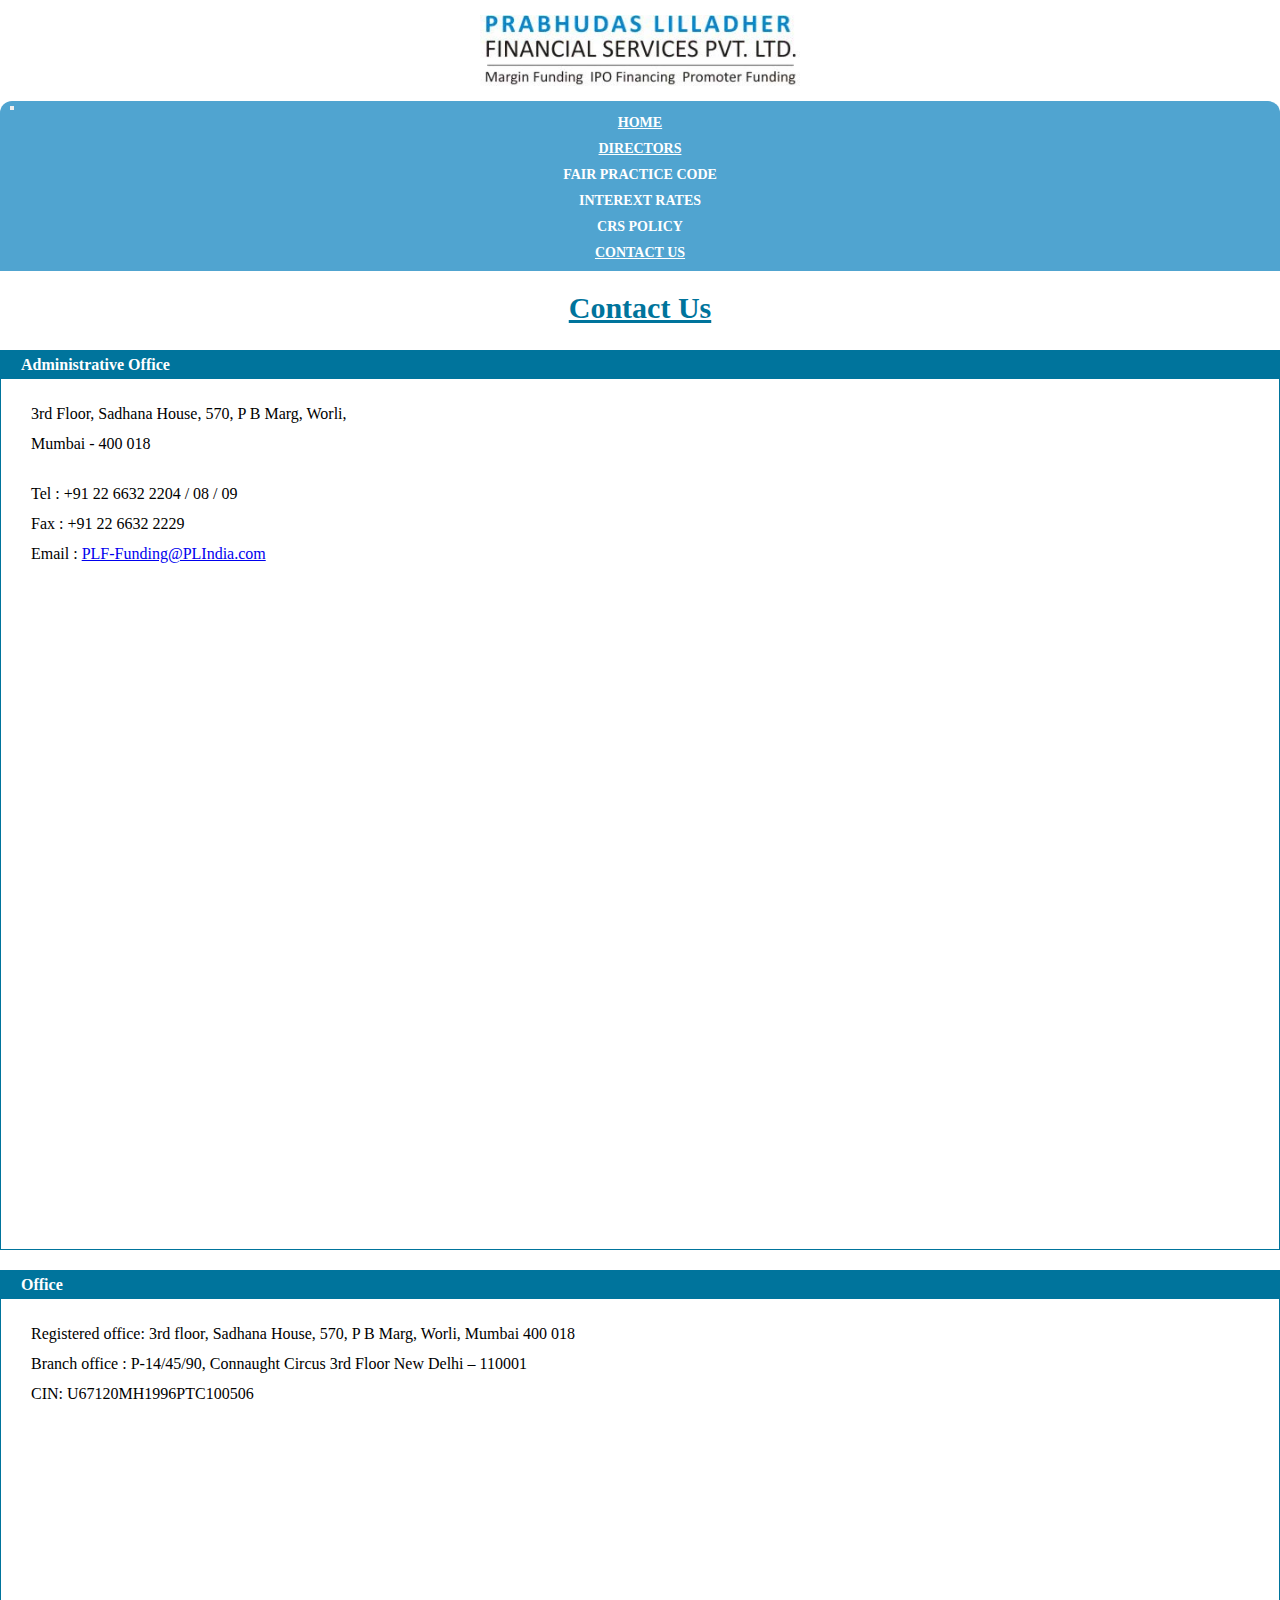
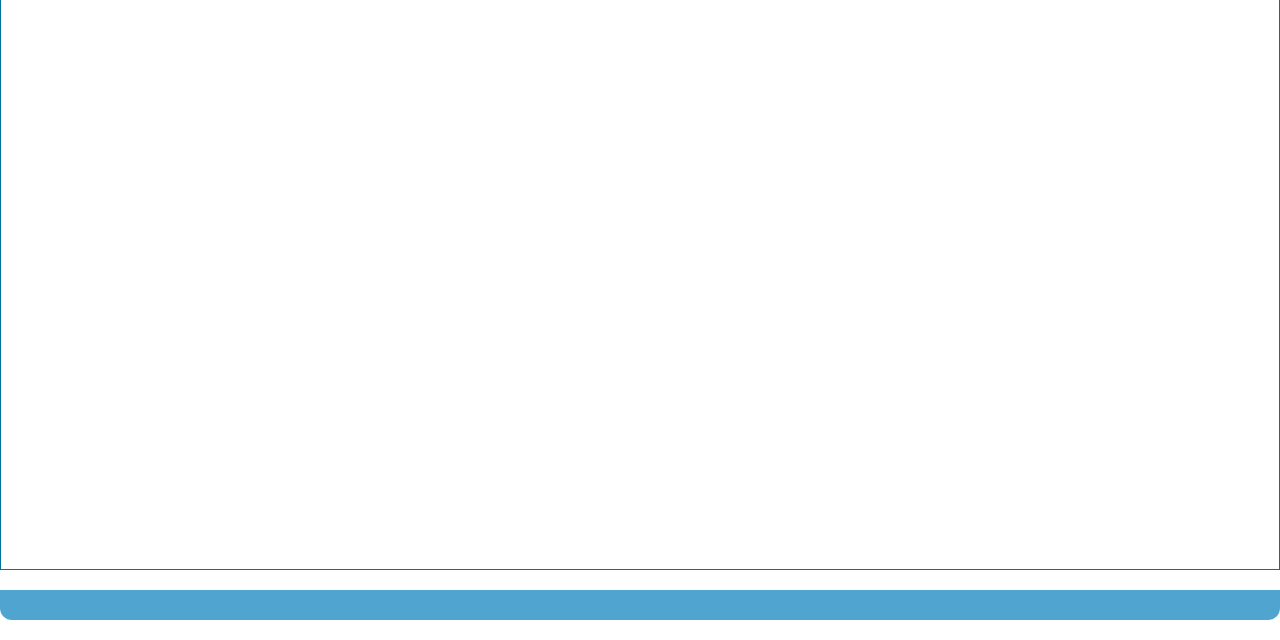
==== contact_us.html @ 73414f25 "Add files via upload" ====
<html lang="en">
<head>
    <meta charset="UTF-8">
    <meta http-equiv="X-UA-Compatible" content="IE=edge">
    <meta name="viewport" content="width=device-width, initial-scale=1.0">
    <link href="https://cdn.jsdelivr.net/npm/bootstrap@5.0.2/dist/css/bootstrap.min.css" rel="stylesheet" integrity="sha384-EVSTQN3/azprG1Anm3QDgpJLIm9Nao0Yz1ztcQTwFspd3yD65VohhpuuCOmLASjC" crossorigin="anonymous">
    <link rel="stylesheet" href="assets/css/style.css">
    <title>PRABHUDAS LILLADHER FINANCIAL SERVICES PVT LTD.</title>
</head>
<body>
    <section class="topsec">
        <div class="container ">
            <div class="imgbox cc"><img src="assets/img/PLFSBannar.jpg" alt=""></div>
        </div>
    </section>
    <section class="midsec">
        <div class="container">
            <nav class="navbar navbar-expand-lg navbar-light  navlist">
            <!-- <a href="" class="navbar-brand">a</a> -->

                  <button class="navbar-toggler" type="button" data-bs-toggle="collapse" data-bs-target="#navbarSupportedContent" aria-controls="navbarSupportedContent" aria-expanded="false" aria-label="Toggle navigation">
                    <span class="navbar-toggler-icon"></span>
                  </button>
                  <div class="collapse navbar-collapse" id="navbarSupportedContent">
                    <ul class="navbar-nav mx-auto mb-2 mb-lg-0">
                      <li class="nav-item">
                        <a class="nav-link" href="index.html">HOME</a>
                      </li>
                      <li class="nav-item">
                        <a class="nav-link" href="Directors.html">Directors</a>
                      </li>
                      <li class="nav-item">
                        <a class="nav-link" onclick="window.open('FairPracticesCode.pdf'); return true;" style="color: #fff;cursor: pointer;">Fair Practice Code</a>
                      </li>
                      <li class="nav-item">
                        <a class="nav-link" onclick="window.open('Interest_rates.pdf'); return true;" style="color: #fff;cursor: pointer;">interext rates</a>
                      </li>
                      <li class="nav-item">
                        <a class="nav-link" onclick="window.open('CSR_Policy_PLFS.pdf'); return true;" style="color: #fff;cursor: pointer;">CRS policy</a>
                      </li>
                      <li class="nav-item">
                        <a class="nav-link" href="contact_us.html">Contact Us</a>
                      </li>
                      
                    </ul>
                  </div>
              </nav>
 
        </div>
    </section>
    <section class="midsec1">
        <div class="container">
            <div class="cc pagetitle" >
                <h2>Contact Us</h2>
            </div>
            <div class="row topspace1" >
                <div class="col-xl-6 col-lg-6 col-md-6 col-12 col-sm-12 col-xs-12">
                   <div class="contactbox">
                       <h2 class="contactboxtitle">Administrative Office</h2>
                       <div class="addressbox">
                       <p>3rd Floor, Sadhana House, 570, P B Marg, Worli,</p>
                       <p>Mumbai - 400 018</p>
                       </div>
                       <div class="telbox">
                       <p>Tel : +91 22 6632 2204 / 08 / 09</p>
                       <p>Fax : +91 22 6632 2229</p>
                       <p>Email : <a href="PLF-Funding@PLIndia.com">PLF-Funding@PLIndia.com</a></p>
                   </div>
                   </div>
                </div>
                <div class="col-xl-6 col-lg-6 col-md-6 col-12 col-sm-12 col-xs-12">
                    <div class="contactbox">
                        <h2 class="contactboxtitle">Office</h2>
                      
                        <div class="telbox">
                        <p>Registered office: 3rd floor, Sadhana House, 570, P B Marg, Worli, Mumbai 400 018</p>
                        <p>Branch office :  P-14/45/90, Connaught Circus 3rd Floor New Delhi – 110001</p>
                        <p>CIN: U67120MH1996PTC100506   </a></p>
                    </div>
                    </div>
                </div>
            </div>
        </div>
    </section>
    <section class="lastsec">
        <div class="container">
            <div class="navlistdown">
              <!-- <ul>
                <li>   <a onclick="window.open('CSR_Policy_PLFS.pdf'); return true;" style="color: #fff;cursor: pointer;">CRS policy</a></li>
                <li><a onclick="window.open('Interest_rates.pdf'); return true;" style="color: #fff;cursor: pointer;">interext rates</a></li>
                <li><a onclick="window.open('FairPracticesCode.pdf'); return true;" style="color: #fff;cursor: pointer;">fare practice code</a></li>
                <li><a href="">documentation procedure</a></li>
            </ul> -->
            </div>
        </div>
        </section>
        <script src="https://cdn.jsdelivr.net/npm/@popperjs/core@2.10.2/dist/umd/popper.min.js" integrity="sha384-7+zCNj/IqJ95wo16oMtfsKbZ9ccEh31eOz1HGyDuCQ6wgnyJNSYdrPa03rtR1zdB" crossorigin="anonymous"></script>
        <script src="https://cdn.jsdelivr.net/npm/bootstrap@5.1.3/dist/js/bootstrap.min.js" integrity="sha384-QJHtvGhmr9XOIpI6YVutG+2QOK9T+ZnN4kzFN1RtK3zEFEIsxhlmWl5/YESvpZ13" crossorigin="anonymous"></script>
</body>
</html>
---- assets/css/style.css ----
*{
    margin: 0;
    padding: 0;
    box-sizing: border-box;
}
:root{
    --blue:#50a4d0;
    --btxt:#00749C;
}
h1,h2,h3,h4,h5,h6{
font-family: Georgia, "Times New Roman", Times, serif;
}
p{
    font-family: Georgia, "Times New Roman", Times, serif;
}
.topsec{
    padding: 15px 0;
}


.cc{
    display: flex;
    justify-content: center;

}
.topspace{
    margin: 65px 0 10px 0;
}
.topspace1{
    margin: 25px 0 10px 0;
}
.imgbox img{
    max-width: 320px;
}
.navlist{
    background: var(--blue);
    border-top-left-radius: 12px ;
    border-top-right-radius: 12px ;
    padding: 5px 10px;

}
.navlist .nav-item{
    display: flex;    
    justify-content: center;
    padding: 0;
    margin: 0;
}
.navlist .nav-link{
    list-style: none;
    padding: 5px 10px;
    color: #fff!important;
    font-size: 14px;
    font-weight: 600;
    text-align: center;
    text-transform: uppercase;
}
.rimgbox{
    display: flex;
    justify-content: flex-end;
}
.para:nth-child(1){
    margin: 0px 0;

}
.para{
    font-size: 17px;
    font-weight: 400;
    color: var(--btxt);
    margin: 20px 0;
}
.rimgbox img{
    height: auto;
    width: 100%;
    max-width: 450px;
} 
.lastsec{
    margin-bottom: 20px;
}
.navlistdown{
    background: var(--blue);
    border-bottom-left-radius: 12px ;
    border-bottom-right-radius: 12px ;
    padding: 15px 10px;

}
.navlistdown ul {
    display: flex;
    justify-content: flex-end;
    margin-right: 10px;
    padding: 2px 0;
}


.navlistdown ul li a{
    list-style: none;
    font-size: 16px;
    font-weight: 400;
    color: #fff;
    padding: 5px 10px;
    margin: 10px 0;
    text-decoration: none;
    text-transform: capitalize;
}
.navlistdown ul li {
    list-style: none;
}
.pagetitle{
    font-size: 20px;
    margin-top: 20px;
    text-decoration: underline;
    color:var(--btxt);
}
.contactbox{
    border: 1px solid #00749C;
    padding: 0 0px 20px 0px;
    height: 100%;
    margin-bottom: 20px;
}
.contactboxtitle{
    font-size: 16px;
    background: #00749C;
    margin: 0;
    padding: 5px 0 5px 20px;
    color: #fff;

}
.addressbox , .telbox{
    padding: 20px 20px 0 30px;
}
.addressbox p , .telbox p  {
    margin: 0;
    font-size: 16px;
    line-height: 30px;
}
.accordion-body ul li , ol li{
    line-height: 25px;
}










@media(max-width:1024px){
    .navlist .nav-link{
        font-size: 12px;
    }
    .contactbox{
        height: auto;
    }
}

@media(max-width:500px){
    .navlistdown ul {
        display: block;
    }
    .navlistdown ul li{
        margin: 5px 0;
    }
    .topspace{
        margin: 20px 0 10px;
    }
    .navlist .nav-link{
        font-size: 14px;
    }

}
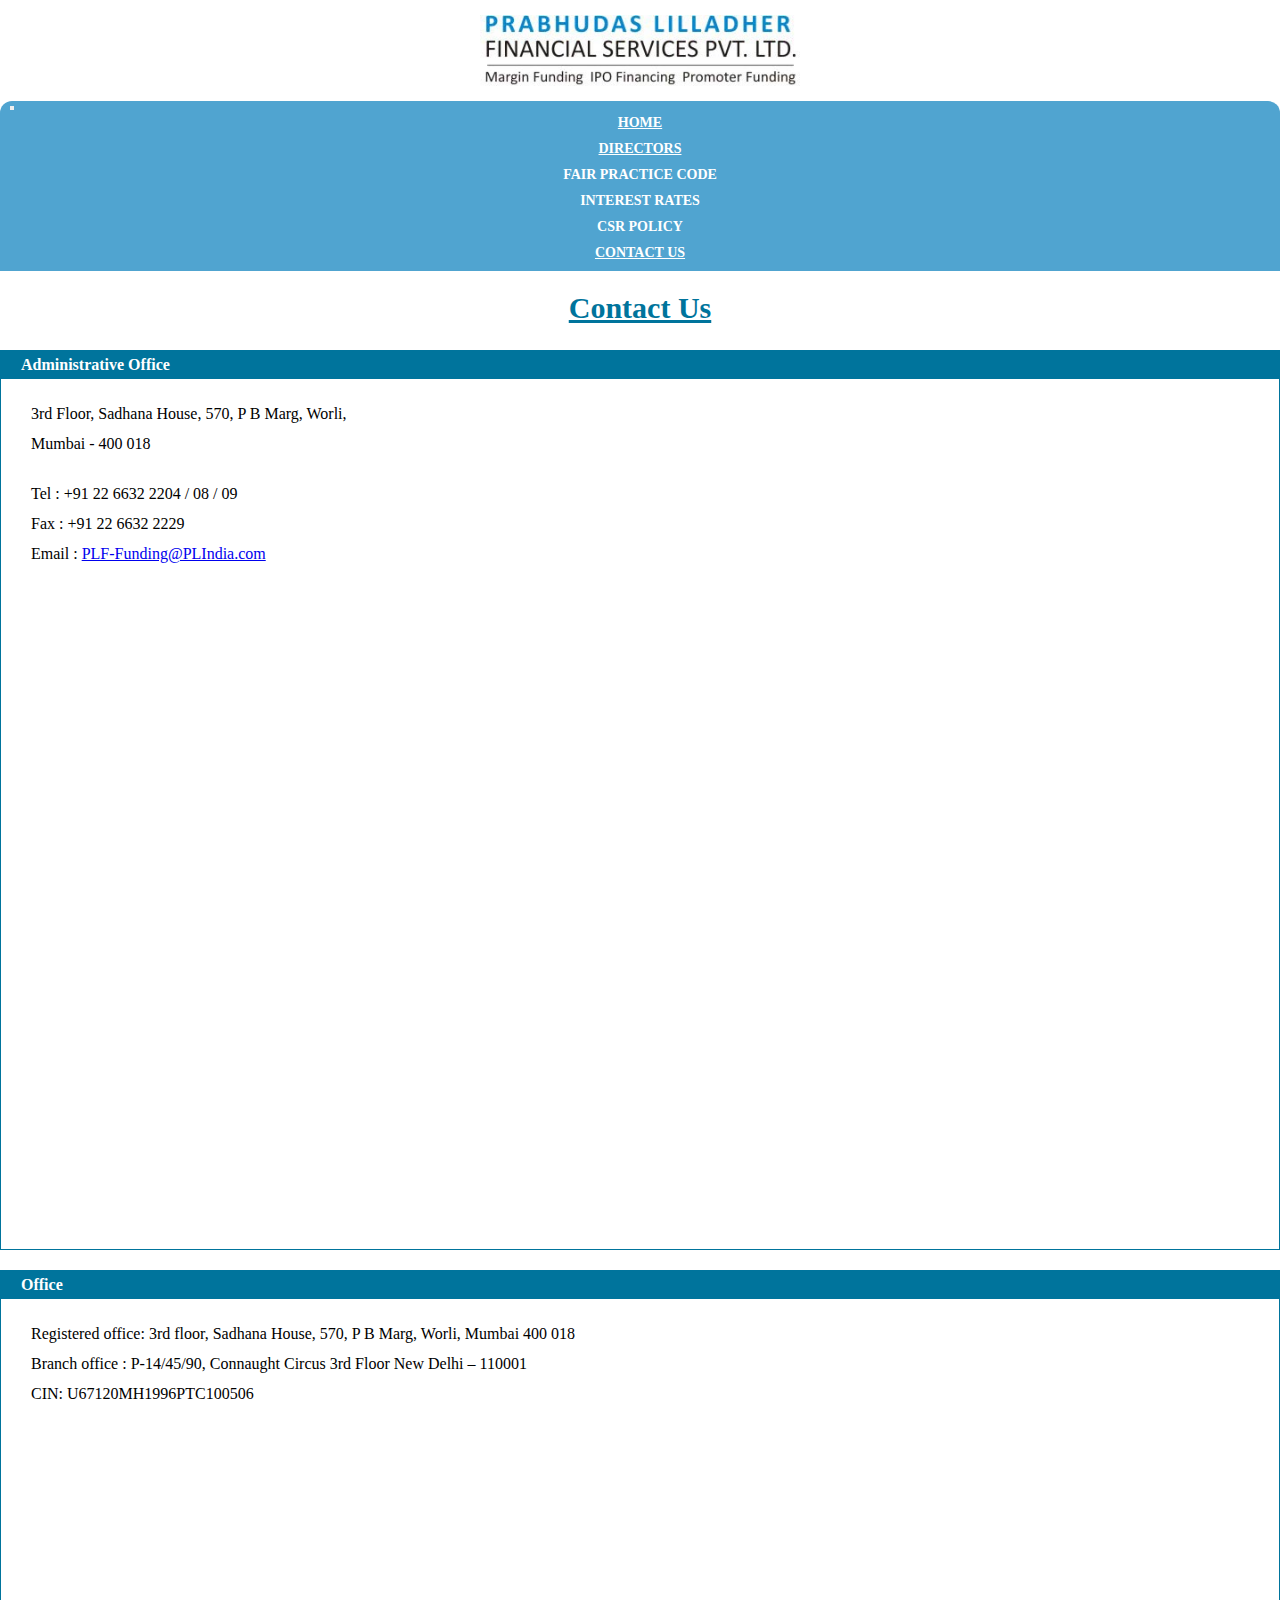
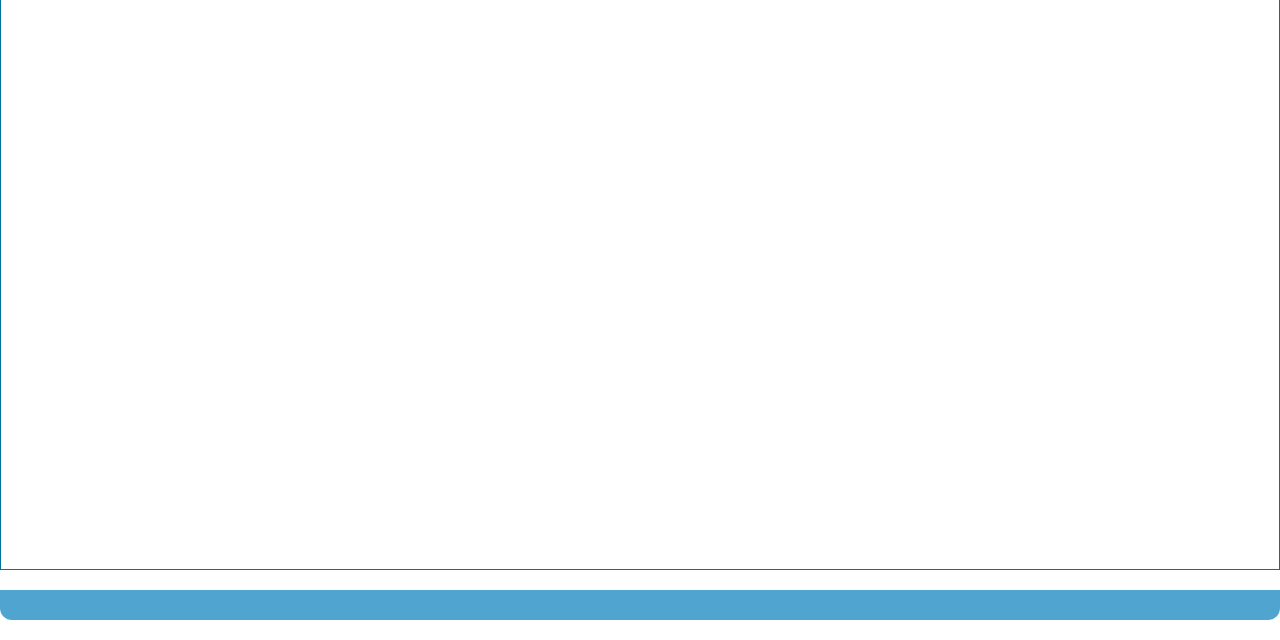
==== commit b3265147: "Add files via upload" ====
--- a/contact_us.html
+++ b/contact_us.html
@@ -33,10 +33,10 @@
                         <a class="nav-link" onclick="window.open('FairPracticesCode.pdf'); return true;" style="color: #fff;cursor: pointer;">Fair Practice Code</a>
                       </li>
                       <li class="nav-item">
-                        <a class="nav-link" onclick="window.open('Interest_rates.pdf'); return true;" style="color: #fff;cursor: pointer;">interext rates</a>
+                        <a class="nav-link" onclick="window.open('Interest_rates.pdf'); return true;" style="color: #fff;cursor: pointer;">Interest Rates</a>
                       </li>
                       <li class="nav-item">
-                        <a class="nav-link" onclick="window.open('CSR_Policy_PLFS.pdf'); return true;" style="color: #fff;cursor: pointer;">CRS policy</a>
+                        <a class="nav-link" onclick="window.open('CSR_Policy_PLFS.pdf'); return true;" style="color: #fff;cursor: pointer;">CSR Policy</a>
                       </li>
                       <li class="nav-item">
                         <a class="nav-link" href="contact_us.html">Contact Us</a>
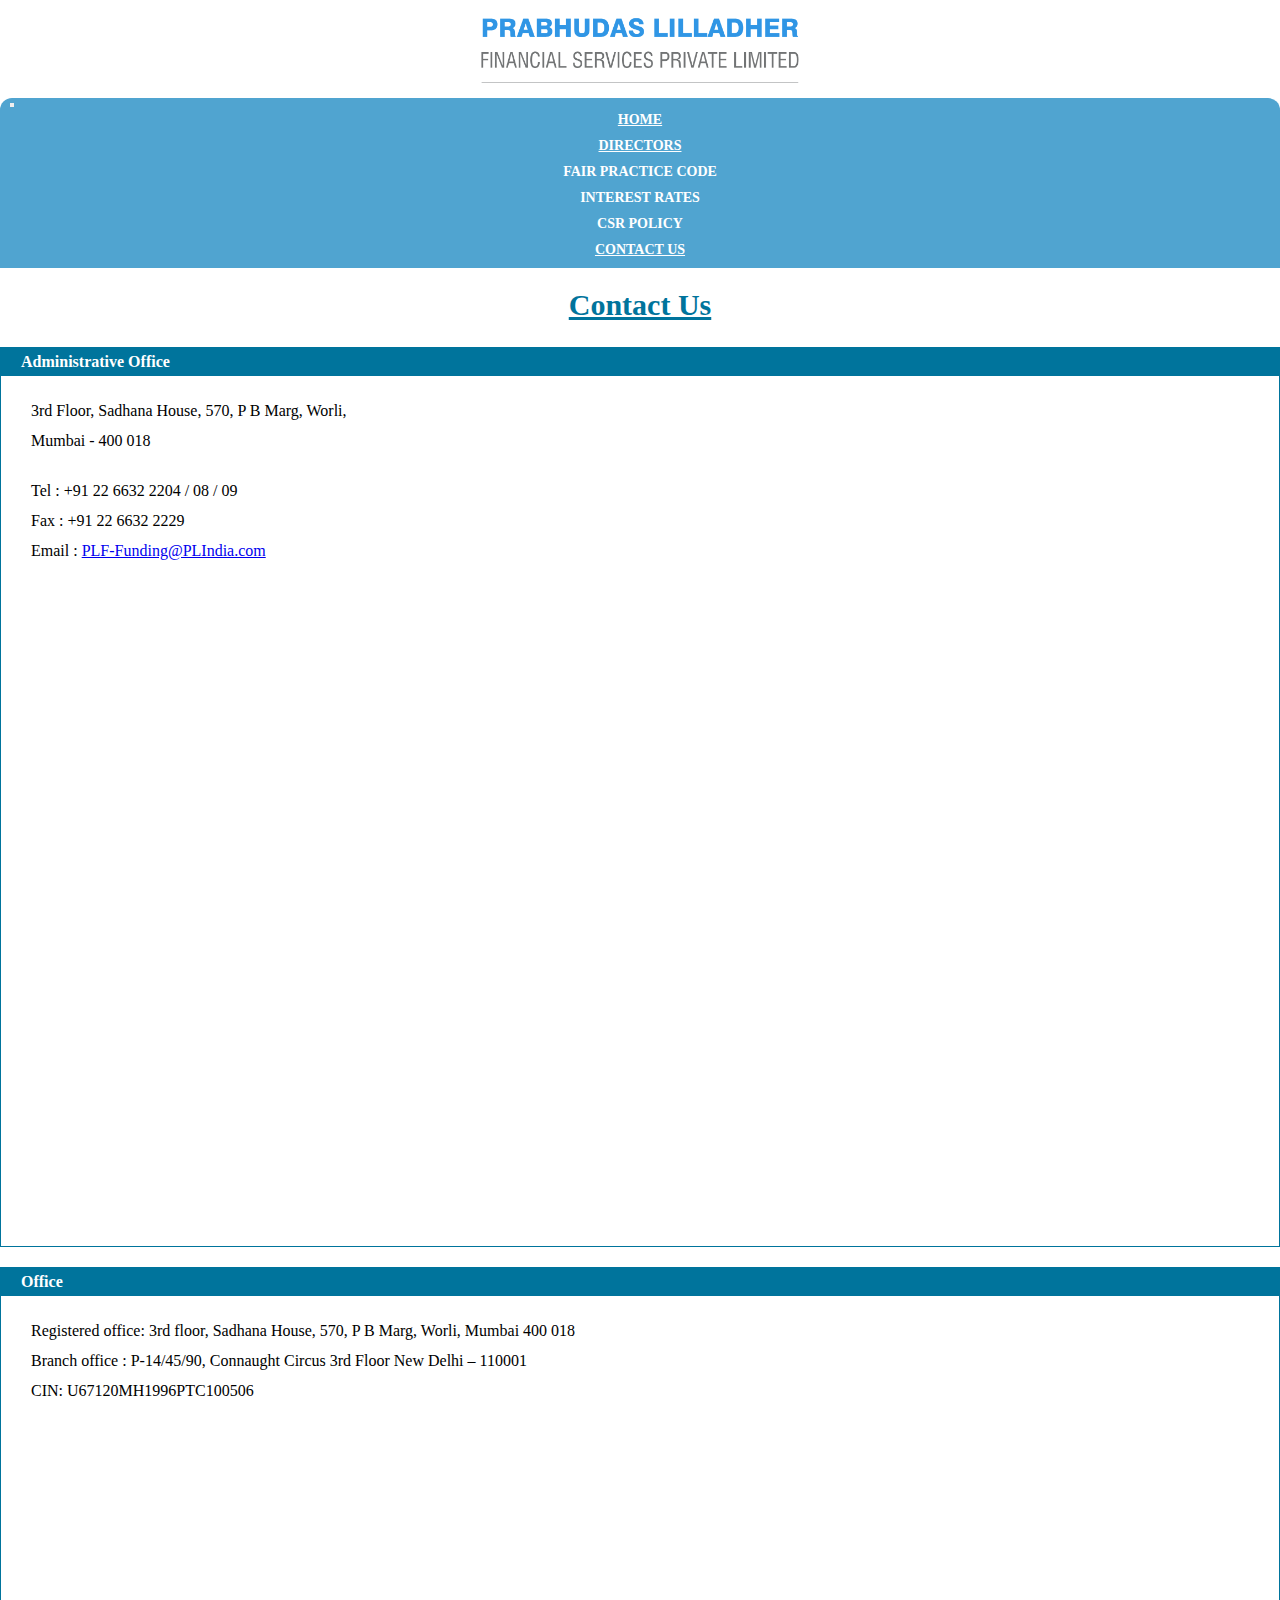
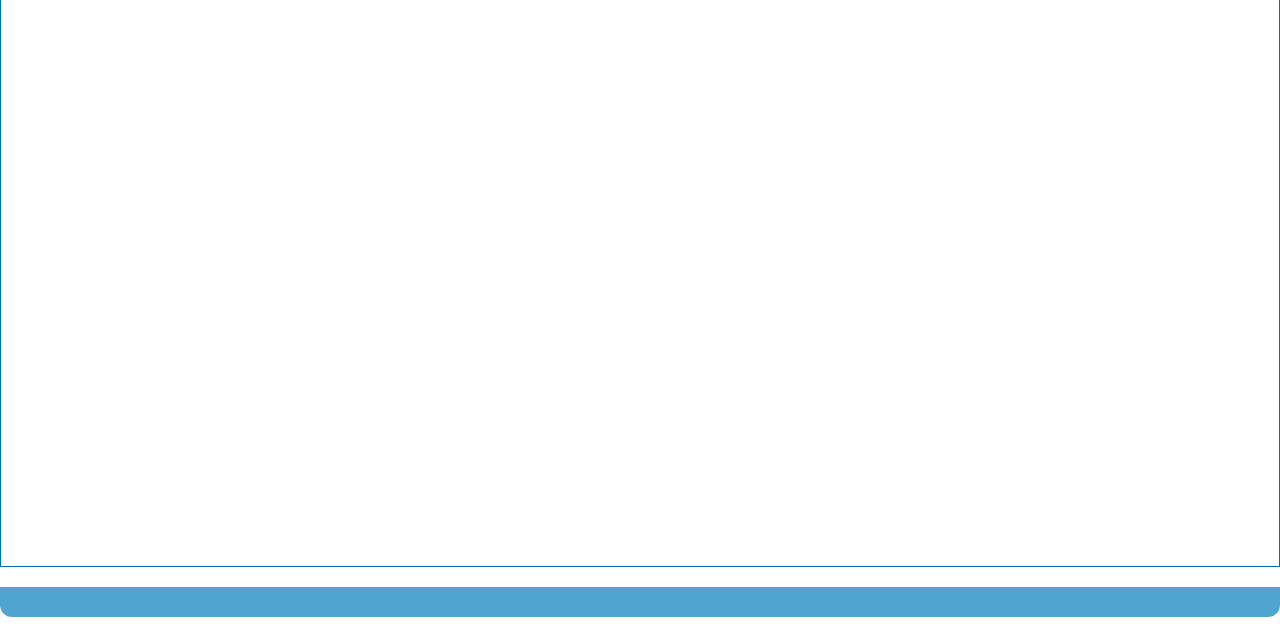
==== commit 40cd6c36: "Update contact_us.html" ====
--- a/contact_us.html
+++ b/contact_us.html
@@ -5,12 +5,12 @@
     <meta name="viewport" content="width=device-width, initial-scale=1.0">
     <link href="https://cdn.jsdelivr.net/npm/bootstrap@5.0.2/dist/css/bootstrap.min.css" rel="stylesheet" integrity="sha384-EVSTQN3/azprG1Anm3QDgpJLIm9Nao0Yz1ztcQTwFspd3yD65VohhpuuCOmLASjC" crossorigin="anonymous">
     <link rel="stylesheet" href="assets/css/style.css">
-    <title>PRABHUDAS LILLADHER FINANCIAL SERVICES PVT LTD.</title>
+    <title>PL Finserv</title>
 </head>
 <body>
     <section class="topsec">
         <div class="container ">
-            <div class="imgbox cc"><img src="assets/img/PLFSBannar.jpg" alt=""></div>
+            <div class="imgbox cc"><img src="assets/img/PLFSBannar.png" alt=""></div>
         </div>
     </section>
     <section class="midsec">
@@ -36,7 +36,7 @@
                         <a class="nav-link" onclick="window.open('Interest_rates.pdf'); return true;" style="color: #fff;cursor: pointer;">Interest Rates</a>
                       </li>
                       <li class="nav-item">
-                        <a class="nav-link" onclick="window.open('CSR_Policy_PLFS.pdf'); return true;" style="color: #fff;cursor: pointer;">CSR Policy</a>
+                        <a class="nav-link" onclick="window.open('CSR_Policy_PLFS.PDF'); return true;" style="color: #fff;cursor: pointer;">CSR Policy</a>
                       </li>
                       <li class="nav-item">
                         <a class="nav-link" href="contact_us.html">Contact Us</a>
@@ -64,7 +64,7 @@
                        <div class="telbox">
                        <p>Tel : +91 22 6632 2204 / 08 / 09</p>
                        <p>Fax : +91 22 6632 2229</p>
-                       <p>Email : <a href="PLF-Funding@PLIndia.com">PLF-Funding@PLIndia.com</a></p>
+                       <p>Email : <a href = "mailto: PLF-Funding@PLIndia.com">PLF-Funding@PLIndia.com</a></p>
                    </div>
                    </div>
                 </div>
@@ -97,4 +97,4 @@
         <script src="https://cdn.jsdelivr.net/npm/@popperjs/core@2.10.2/dist/umd/popper.min.js" integrity="sha384-7+zCNj/IqJ95wo16oMtfsKbZ9ccEh31eOz1HGyDuCQ6wgnyJNSYdrPa03rtR1zdB" crossorigin="anonymous"></script>
         <script src="https://cdn.jsdelivr.net/npm/bootstrap@5.1.3/dist/js/bootstrap.min.js" integrity="sha384-QJHtvGhmr9XOIpI6YVutG+2QOK9T+ZnN4kzFN1RtK3zEFEIsxhlmWl5/YESvpZ13" crossorigin="anonymous"></script>
 </body>
-</html>+</html>
